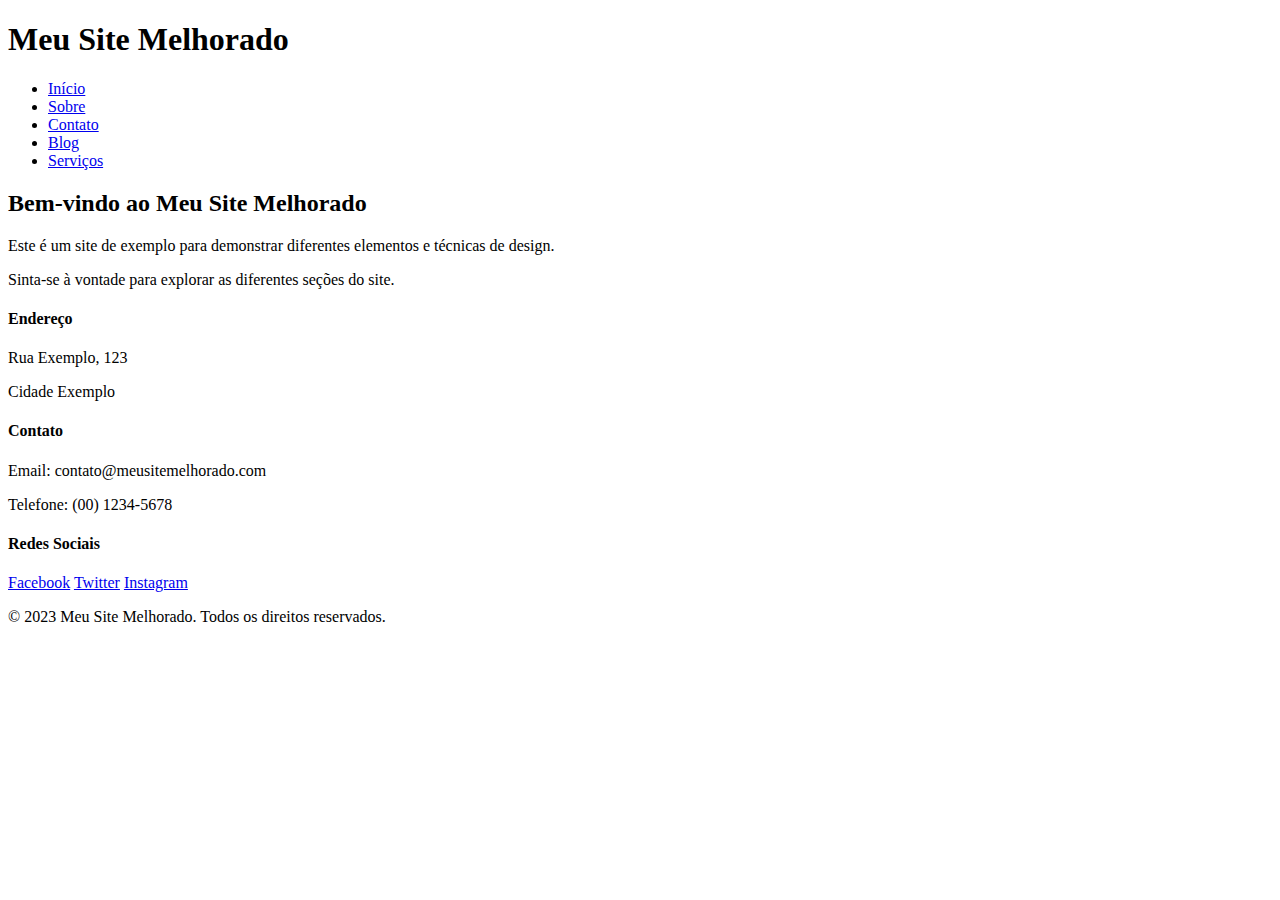
==== index.html @ 14643f10 "index.html" ====
<!DOCTYPE html>
<html lang="pt-br">
<head>
    <meta charset="UTF-8">
    <meta name="viewport" content="width=device-width, initial-scale=1.0">
    <title>Meu Site Melhorado</title>
    <link rel="stylesheet" href="styles.css">
</head>
<body>
    <header>
        <div class="container">
            <h1>Meu Site Melhorado</h1>
            <nav>
                <ul>
                    <li><a href="index.html">Início</a></li>
                    <li><a href="sobre.html">Sobre</a></li>
                    <li><a href="contato.html">Contato</a></li>
                    <li><a href="blog.html">Blog</a></li>
                    <li><a href="servicos.html">Serviços</a></li>
                </ul>
            </nav>
        </div>
    </header>

    <main>
        <div class="container">
            <h2>Bem-vindo ao Meu Site Melhorado</h2>
            <p>Este é um site de exemplo para demonstrar diferentes elementos e técnicas de design.</p>
            <p>Sinta-se à vontade para explorar as diferentes seções do site.</p>
        </div>
    </main>

    <footer>
        <div class="container">
            <div class="rodape-info">
                <div class="endereco">
                    <h4>Endereço</h4>
                    <p>Rua Exemplo, 123</p>
                    <p>Cidade Exemplo</p>
                </div>
                <div class="contato">
                    <h4>Contato</h4>
                    <p>Email: contato@meusitemelhorado.com</p>
                    <p>Telefone: (00) 1234-5678</p>
                </div>
                <div class="redes-sociais">
                    <h4>Redes Sociais</h4>
                    <a href="#">Facebook</a>
                    <a href="#">Twitter</a>
                    <a href="#">Instagram</a>
                </div>
            </div>
            
            <p class="direitos-autorais">&copy; 2023 Meu Site Melhorado. Todos os direitos reservados.</p>
        </div>
    </footer>
</body>
</html>
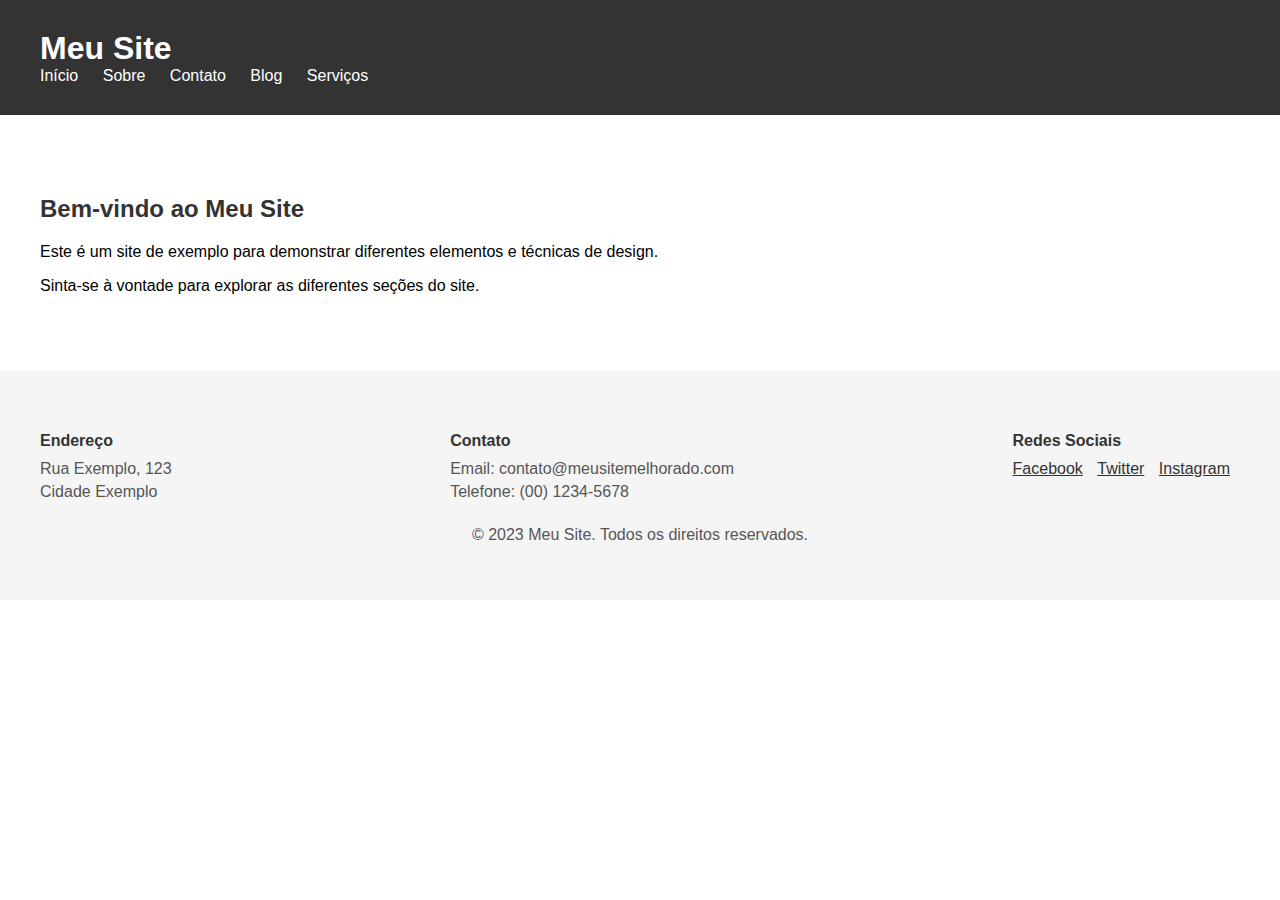
==== commit 95fdd4b2: "index.html" ====
--- a/index.html
+++ b/index.html
@@ -3,13 +3,13 @@
 <head>
     <meta charset="UTF-8">
     <meta name="viewport" content="width=device-width, initial-scale=1.0">
-    <title>Meu Site Melhorado</title>
+    <title>Meu Site</title>
     <link rel="stylesheet" href="styles.css">
 </head>
 <body>
     <header>
         <div class="container">
-            <h1>Meu Site Melhorado</h1>
+            <h1>Meu Site</h1>
             <nav>
                 <ul>
                     <li><a href="index.html">Início</a></li>
@@ -24,7 +24,7 @@
 
     <main>
         <div class="container">
-            <h2>Bem-vindo ao Meu Site Melhorado</h2>
+            <h2>Bem-vindo ao Meu Site</h2>
             <p>Este é um site de exemplo para demonstrar diferentes elementos e técnicas de design.</p>
             <p>Sinta-se à vontade para explorar as diferentes seções do site.</p>
         </div>
@@ -51,7 +51,7 @@
                 </div>
             </div>
             
-            <p class="direitos-autorais">&copy; 2023 Meu Site Melhorado. Todos os direitos reservados.</p>
+            <p class="direitos-autorais">&copy; 2023 Meu Site. Todos os direitos reservados.</p>
         </div>
     </footer>
 </body>
--- a/styles.css
+++ b/styles.css
@@ -0,0 +1,148 @@
+/* Estilos gerais */
+body {
+    font-family: Arial, sans-serif;
+    margin: 0;
+    padding: 0;
+}
+
+.container {
+    max-width: 1200px;
+    margin: 0 auto;
+    padding: 20px;
+}
+
+/* Estilos do cabeçalho */
+header {
+    background-color: #333;
+    color: white;
+    padding: 10px 0;
+}
+
+header h1 {
+    margin: 0;
+    padding: 0;
+}
+
+nav ul {
+    list-style: none;
+    margin: 0;
+    padding: 0;
+}
+
+nav ul li {
+    display: inline;
+    margin-right: 20px;
+}
+
+nav ul li a {
+    text-decoration: none;
+    color: white;
+}
+
+/* Estilos das seções */
+main {
+    padding: 40px 0;
+}
+
+h2 {
+    color: #333;
+    margin-bottom: 20px;
+}
+
+/* Estilos do formulário de contato */
+form {
+    margin-top: 20px;
+}
+
+label {
+    display: block;
+    margin-bottom: 5px;
+}
+
+input[type="text"],
+input[type="email"],
+textarea {
+    width: 100%;
+    padding: 10px;
+    margin-bottom: 15px;
+    border: 1px solid #ccc;
+    border-radius: 5px;
+}
+
+input[type="submit"] {
+    background-color: #333;
+    color: white;
+    padding: 10px 20px;
+    border: none;
+    border-radius: 5px;
+    cursor: pointer;
+}
+
+/* Estilos do rodapé */
+footer {
+    background-color: #f5f5f5;
+    padding: 20px 0;
+}
+
+.rodape-info {
+    display: flex;
+    justify-content: space-between;
+    flex-wrap: wrap;
+}
+
+.rodape-info h4 {
+    color: #333;
+    margin-bottom: 10px;
+}
+
+.rodape-info p {
+    color: #555;
+    margin: 5px 0;
+}
+
+.redes-sociais a {
+    display: inline-block;
+    margin-right: 10px;
+    color: #333;
+}
+
+/* Estilos para elementos de segurança cibernética */
+.cyber-security {
+    background-color: #333;
+    color: white;
+    padding: 30px;
+    text-align: center;
+}
+
+.cyber-security h3 {
+    color: #f39c12;
+    margin-bottom: 10px;
+}
+
+.cyber-security p {
+    margin-bottom: 20px;
+}
+
+.security-icons {
+    display: flex;
+    justify-content: center;
+    margin-top: 20px;
+}
+
+.security-icons i {
+    font-size: 36px;
+    color: #f39c12;
+    margin: 0 15px;
+}
+
+/* Estilos ocultos */
+.hidden {
+    display: none;
+}
+
+/* Direitos autorais */
+.direitos-autorais {
+    text-align: center;
+    margin-top: 20px;
+    color: #555;
+}
